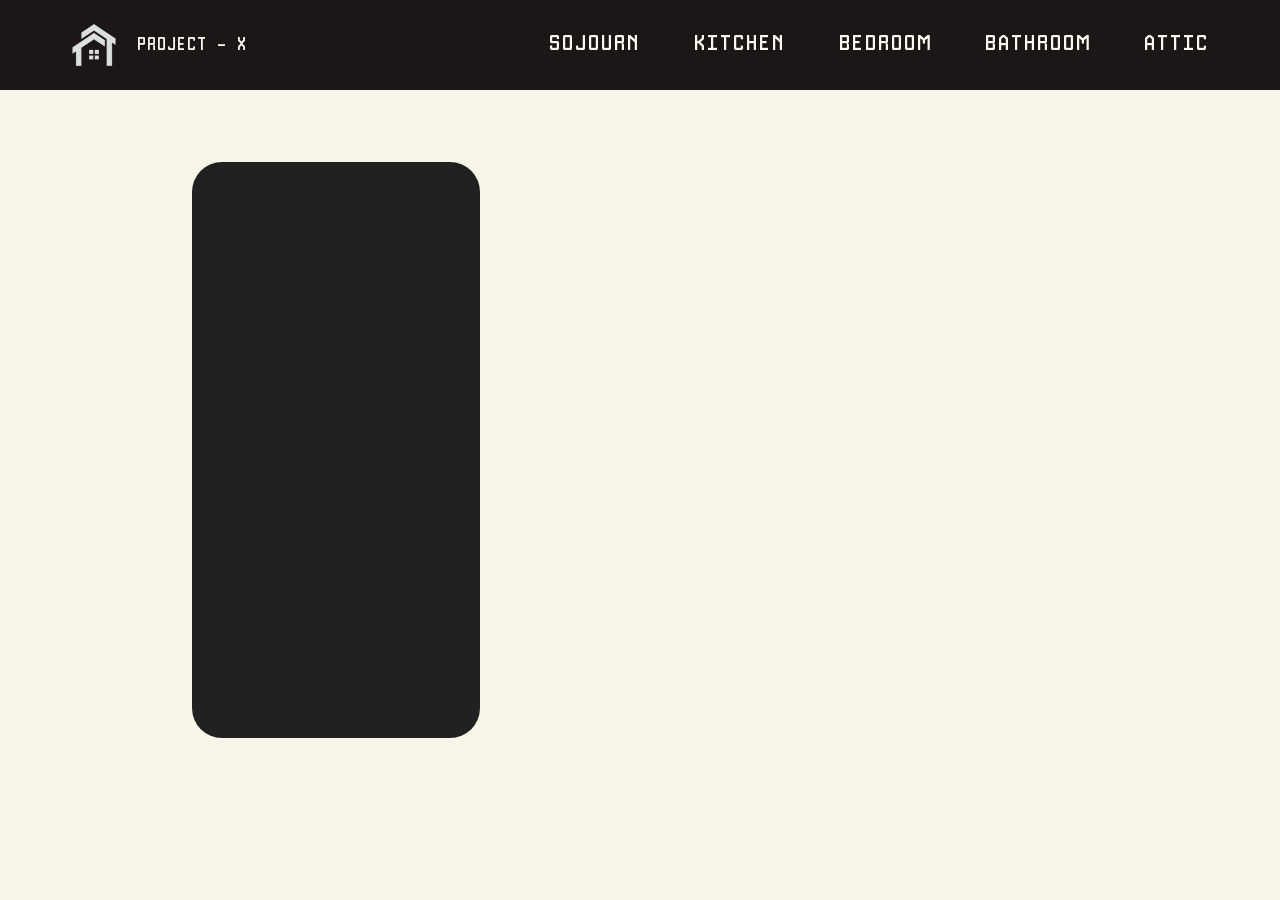
==== html/index.html @ b7ed4164 "add" ====
<!DOCTYPE html>
<html lang="en">
    <head>
        <meta charset="UTF-8">
        <meta name="viewport" content="width=device-width, initial-scale=1.0">
        <meta name="description" content="small packet-tracer interface" />
        <meta name="keywords" content="interface, web, packet-tracer" />
        <meta name="author" content="Lorenzo Poli, Filippo Cagnin, Alan Battiston" />
        <meta name="robots" content="noindex, nofollow" />
        
        <title> 3D - Interface </title>
        
        <link rel="stylesheet" type="text/css" href="../css/god.css" />
        <link rel="icon" type="image/x-icon" href="../img/icon.ico" />
        
    </head>
    <body>

        <header>
            
            <nav>
                <div id="logo">
                    <img src="../img/logo.png" alt="logo house" title="house" id="img_logo"/>
                    <p id="text_logo"><a href="./index.html" alt="home" target="_self">Project - X</a></p>
                </div>
                <div id="link">
                    <ul>
                        <li class="nav_list"><a class = "nav_link" href="./data/sojourn.html" alt="sojourn" target="_self">sojourn</a></li>
                        <li class="nav_list"><a class = "nav_link" href="./data/kitchen.html" alt="kitchen" target="_self">kitchen</a></li>
                        <li class="nav_list"><a class = "nav_link" href="./data/bedroom.html" alt="bedroom" target="_self">bedroom</a></li>
                        <li class="nav_list"><a class = "nav_link" href="./data/bathroom.html" alt="bathroom" target="_self">bathroom</a></li>
                        <li class="nav_list"><a class = "nav_link" href="./data/attic.html" alt="attic" target="_self">attic</a></li>
                    </ul>
                </div>
            
                <div id="slit">
                    <div id="burger" onclick="drop_list(this)">
                        <div class="bar"></div>
                        <div class="bar"></div>
                        <div class="bar"></div>

                        <div id="burger_links">  
                            <a class = "nav_link" href="./data/sojourn.html" alt="sojourn" target="_self">sojourn</a>
                            <a class = "nav_link" href="./data/kitchen.html" alt="kitchen" target="_self">kitchen</a>
                            <a class = "nav_link" href="./data/bedroom.html" alt="bedroom" target="_self">bedroom</a>
                            <a class = "nav_link" href="./data/bathroom.html" alt="bathroom" target="_self">bathroom</a>
                            <a class = "nav_link" href="./data/attic.html" alt="attic" target="_self">attic</a>
                        </div>  
                    </div> 
                </div>   
            </nav>  

        </header>      
            
        <section>
            <main>
                <div id="body_3D">
                    
                    <div id="text_3D">
                       <div id="card"></div>
                    </div>
                    
                    <div id="container3D"></div>
                
                </div>
            </main>  
        </section>      

        <script type="text/javascript" src="../javascript/script.js"></script>
        <script type="module" src="../javascript/3D_script.js"></script>
    </body>
    </body>
</html>
---- css/god.css ----
@import url("./body.css");
@import url("./button.css");
@import url("./header.css")
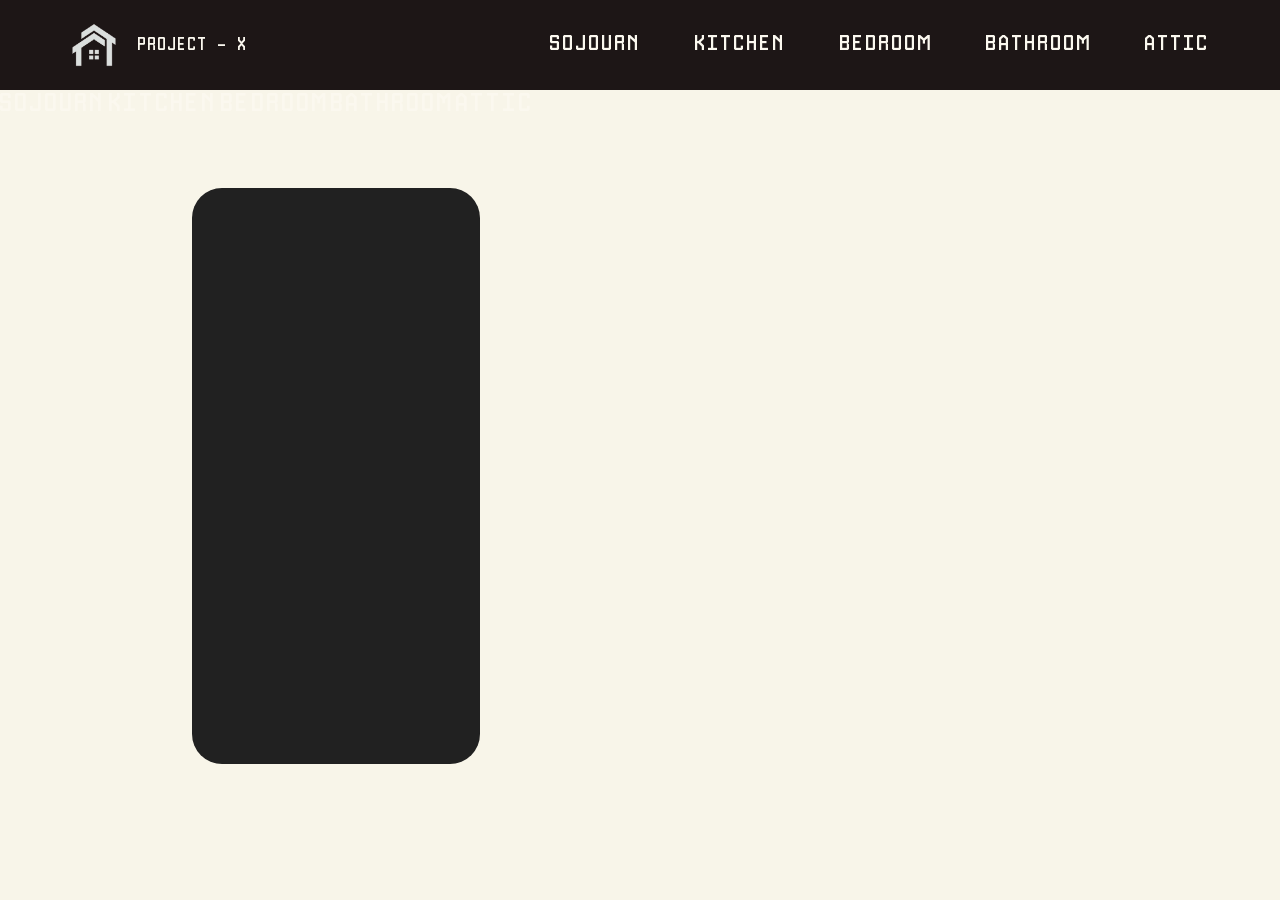
==== commit 2f276cc6: "add" ====
--- a/html/index.html
+++ b/html/index.html
@@ -37,20 +37,22 @@
                     <div id="burger" onclick="drop_list(this)">
                         <div class="bar"></div>
                         <div class="bar"></div>
-                        <div class="bar"></div>
-
-                        <div id="burger_links">  
-                            <a class = "nav_link" href="./data/sojourn.html" alt="sojourn" target="_self">sojourn</a>
-                            <a class = "nav_link" href="./data/kitchen.html" alt="kitchen" target="_self">kitchen</a>
-                            <a class = "nav_link" href="./data/bedroom.html" alt="bedroom" target="_self">bedroom</a>
-                            <a class = "nav_link" href="./data/bathroom.html" alt="bathroom" target="_self">bathroom</a>
-                            <a class = "nav_link" href="./data/attic.html" alt="attic" target="_self">attic</a>
-                        </div>  
+                        <div class="bar"></div> 
                     </div> 
                 </div>   
             </nav>  
 
-        </header>      
+        </header>   
+        
+        <section> 
+            <div id="burger_links">  
+                <a class = "nav_link" href="./data/sojourn.html" alt="sojourn" target="_self">sojourn</a>
+                <a class = "nav_link" href="./data/kitchen.html" alt="kitchen" target="_self">kitchen</a>
+                <a class = "nav_link" href="./data/bedroom.html" alt="bedroom" target="_self">bedroom</a>
+                <a class = "nav_link" href="./data/bathroom.html" alt="bathroom" target="_self">bathroom</a>
+                <a class = "nav_link" href="./data/attic.html" alt="attic" target="_self">attic</a>
+            </div>
+        </section>
             
         <section>
             <main>
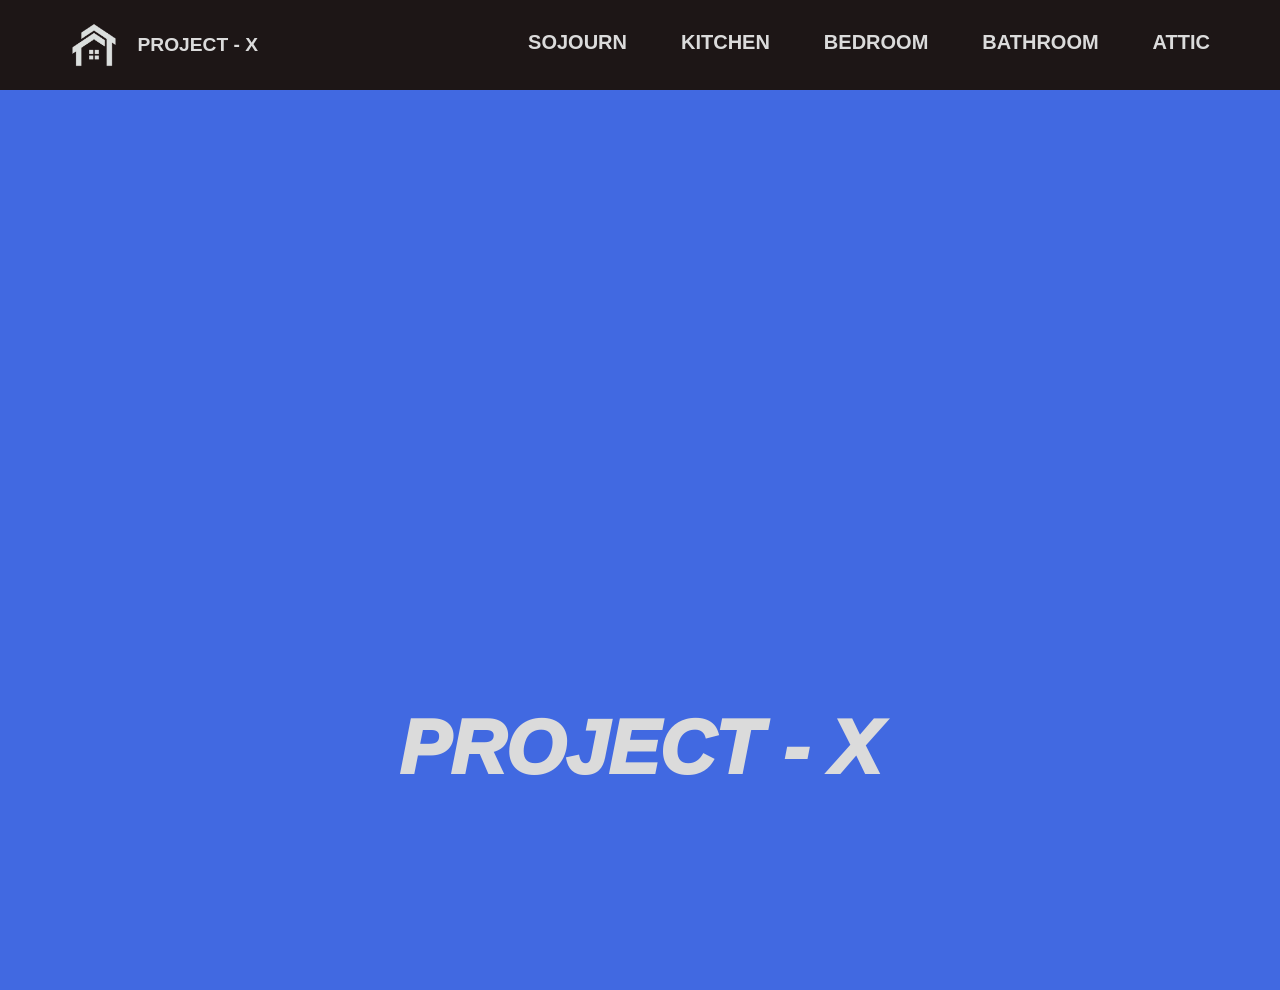
==== commit 6fc9abf0: "add" ====
--- a/html/index.html
+++ b/html/index.html
@@ -10,7 +10,7 @@
         
         <title> 3D - Interface </title>
         
-        <link rel="stylesheet" type="text/css" href="../css/god.css" />
+        <link rel="stylesheet" type="text/css" href="../css/std.css" />
         <link rel="icon" type="image/x-icon" href="../img/icon.ico" />
         
     </head>
@@ -34,7 +34,7 @@
                 </div>
             
                 <div id="slit">
-                    <div id="burger" onclick="drop_list(this)">
+                    <div id="burger">
                         <div class="bar"></div>
                         <div class="bar"></div>
                         <div class="bar"></div> 
@@ -58,12 +58,8 @@
             <main>
                 <div id="body_3D">
                     
-                    <div id="text_3D">
-                       <div id="card"></div>
-                    </div>
-                    
                     <div id="container3D"></div>
-                
+                    <h1 class="title"> PROJECT - X </h1>    
                 </div>
             </main>  
         </section>      
--- a/css/std.css
+++ b/css/std.css
@@ -0,0 +1,3 @@
+@import url("./mains.css");
+@import url("./buttons.css");
+@import url("./headers.css")
